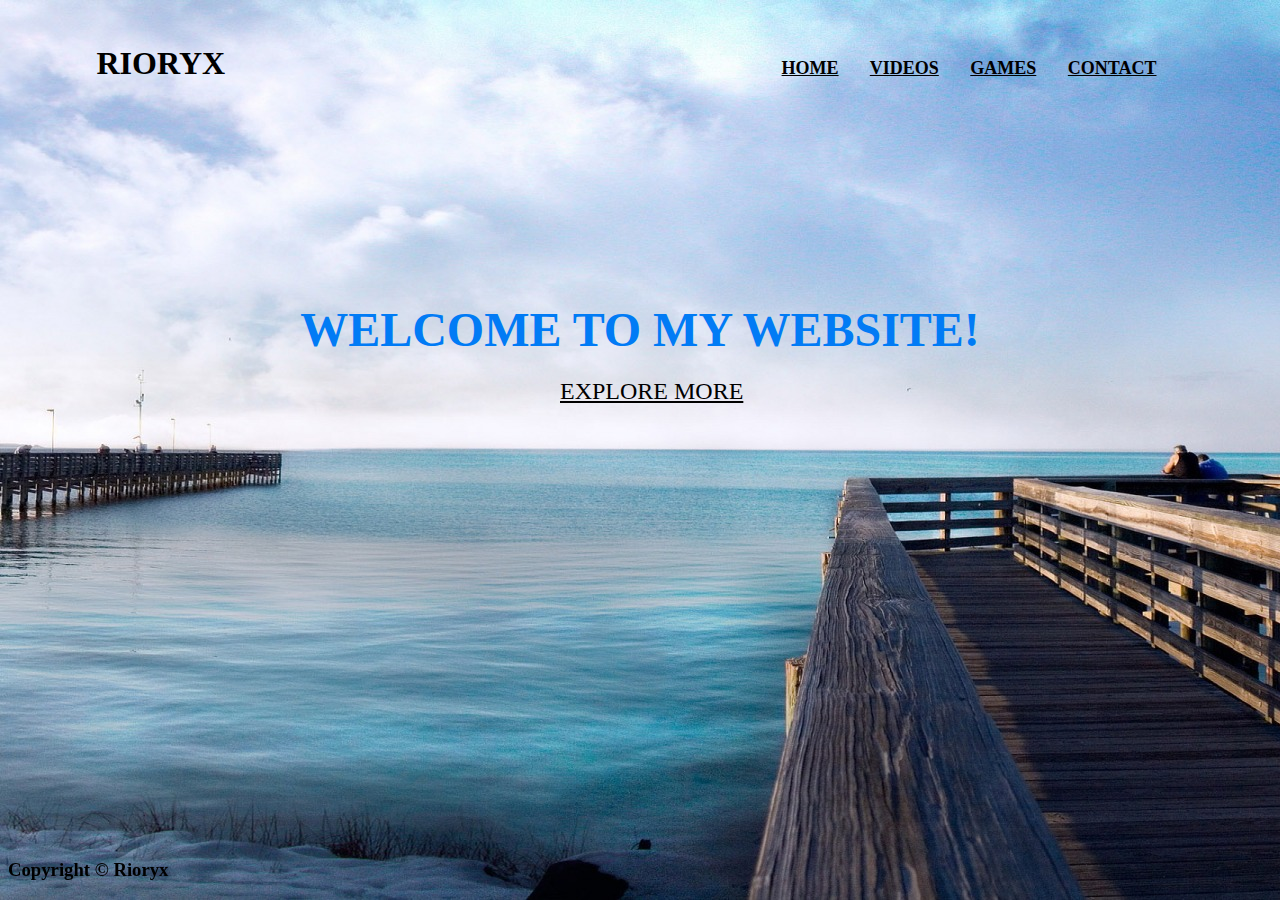
==== index.html @ 5a56faa7 "rioryx" ====
<!DOCTYPE html>
<html lang="en">
<head>
    <meta charset="UTF-8">
    <meta http-equiv="X-UA-Compatible" content="IE=edge">
    <meta name="viewport" content="width=device-width, initial-scale=1.0">
    <title>Rioryx</title>
    <link rel="stylesheet" href="css/style.css">
</head>
<body background="1.jpg" link="#000" alink="#017bf5" vlink="#000">
    <link rel="stylesheet" href="footer.css">
    <br />
    <h3 align="center">
        <font face="Lato" size="6">RIORYX</font>
        &nbsp;&nbsp;&nbsp;&nbsp;&nbsp;&nbsp;&nbsp;&nbsp;&nbsp;&nbsp;&nbsp;&nbsp;&nbsp;&nbsp;&nbsp;&nbsp;&nbsp;&nbsp;&nbsp;&nbsp;&nbsp;&nbsp;&nbsp;&nbsp;&nbsp;&nbsp;&nbsp;&nbsp;&nbsp;&nbsp;&nbsp;&nbsp;&nbsp;&nbsp;&nbsp;&nbsp;&nbsp;&nbsp;&nbsp;&nbsp;&nbsp;&nbsp;&nbsp;&nbsp;&nbsp;&nbsp;&nbsp;&nbsp;&nbsp;&nbsp;
        &nbsp;&nbsp;&nbsp;&nbsp;&nbsp;&nbsp;&nbsp;&nbsp;&nbsp;&nbsp;&nbsp;&nbsp;&nbsp;&nbsp;&nbsp;&nbsp;&nbsp;&nbsp;&nbsp;&nbsp;&nbsp;&nbsp;&nbsp;&nbsp;&nbsp;&nbsp;&nbsp;&nbsp;&nbsp;&nbsp;&nbsp;&nbsp;&nbsp;&nbsp;&nbsp;&nbsp;&nbsp;&nbsp;&nbsp;&nbsp;&nbsp;&nbsp;&nbsp;&nbsp;&nbsp;&nbsp;&nbsp;&nbsp;&nbsp;&nbsp;&nbsp;
        &nbsp;&nbsp;&nbsp;&nbsp;&nbsp;&nbsp;&nbsp;&nbsp;&nbsp;&nbsp;&nbsp;&nbsp;&nbsp;&nbsp;
        <font face="cinzel" size="4">
            <a href="index.html">HOME</a>&nbsp;&nbsp;&nbsp;&nbsp;&nbsp;&nbsp;
            <a href="videos.html">VIDEOS</a>&nbsp;&nbsp;&nbsp;&nbsp;&nbsp;&nbsp;
            <a href="games.html">GAMES</a>&nbsp;&nbsp;&nbsp;&nbsp;&nbsp;&nbsp;
            <a href="contact.html">CONTACT</a>&nbsp;&nbsp;&nbsp;&nbsp;&nbsp;&nbsp;
        </font>
    </h3>
    <br /><br /><br /><br /><br /><br /><br /><br /><br /><br />
    <h1 align="center">
        <font face="Lato" color="017bf5" size="7">
            WELCOME TO MY WEBSITE!
        </font>
    </h1>
    &nbsp;&nbsp;&nbsp;&nbsp;&nbsp;&nbsp;&nbsp;&nbsp;&nbsp;&nbsp;&nbsp;&nbsp;&nbsp;&nbsp;&nbsp;&nbsp;&nbsp;&nbsp;&nbsp;&nbsp;&nbsp;&nbsp;&nbsp;&nbsp;&nbsp;&nbsp;&nbsp;&nbsp;&nbsp;&nbsp;&nbsp;&nbsp;&nbsp;&nbsp;&nbsp;&nbsp;&nbsp;&nbsp;&nbsp;&nbsp;&nbsp;&nbsp;&nbsp;&nbsp;&nbsp;&nbsp;&nbsp;&nbsp;&nbsp;&nbsp;&nbsp;&nbsp;&nbsp;&nbsp;&nbsp;&nbsp;&nbsp;&nbsp;&nbsp;&nbsp;&nbsp;&nbsp;&nbsp;&nbsp;&nbsp;&nbsp;&nbsp;&nbsp;&nbsp;&nbsp;&nbsp;&nbsp;&nbsp;&nbsp;&nbsp;&nbsp;&nbsp;&nbsp;&nbsp;&nbsp;&nbsp;&nbsp;&nbsp;&nbsp;&nbsp;&nbsp;&nbsp;&nbsp;&nbsp;&nbsp;&nbsp;&nbsp;&nbsp;&nbsp;&nbsp;&nbsp;&nbsp;&nbsp;&nbsp;&nbsp;&nbsp;&nbsp;&nbsp;&nbsp;&nbsp;&nbsp;&nbsp;&nbsp;&nbsp;&nbsp;&nbsp;&nbsp;&nbsp;&nbsp;&nbsp;&nbsp;&nbsp;&nbsp;&nbsp;&nbsp;&nbsp;&nbsp;&nbsp;&nbsp;&nbsp;&nbsp;&nbsp;&nbsp;&nbsp;&nbsp;&nbsp;&nbsp;&nbsp;&nbsp;&nbsp;&nbsp;&nbsp;
    <font face="cinzel" size="5">
        <a href="explore_more.html">EXPLORE MORE</a>
    </font>
    <footer><h3>Copyright © Rioryx</h3></footer>
</body>
</html>
---- footer.css ----
footer {
    font-family: 'Roboto Thin';
    text-align: center;
    background-attachment: scroll;
    background-position: 0% 0%;
    position: fixed;
    bottom: 0pt;
}
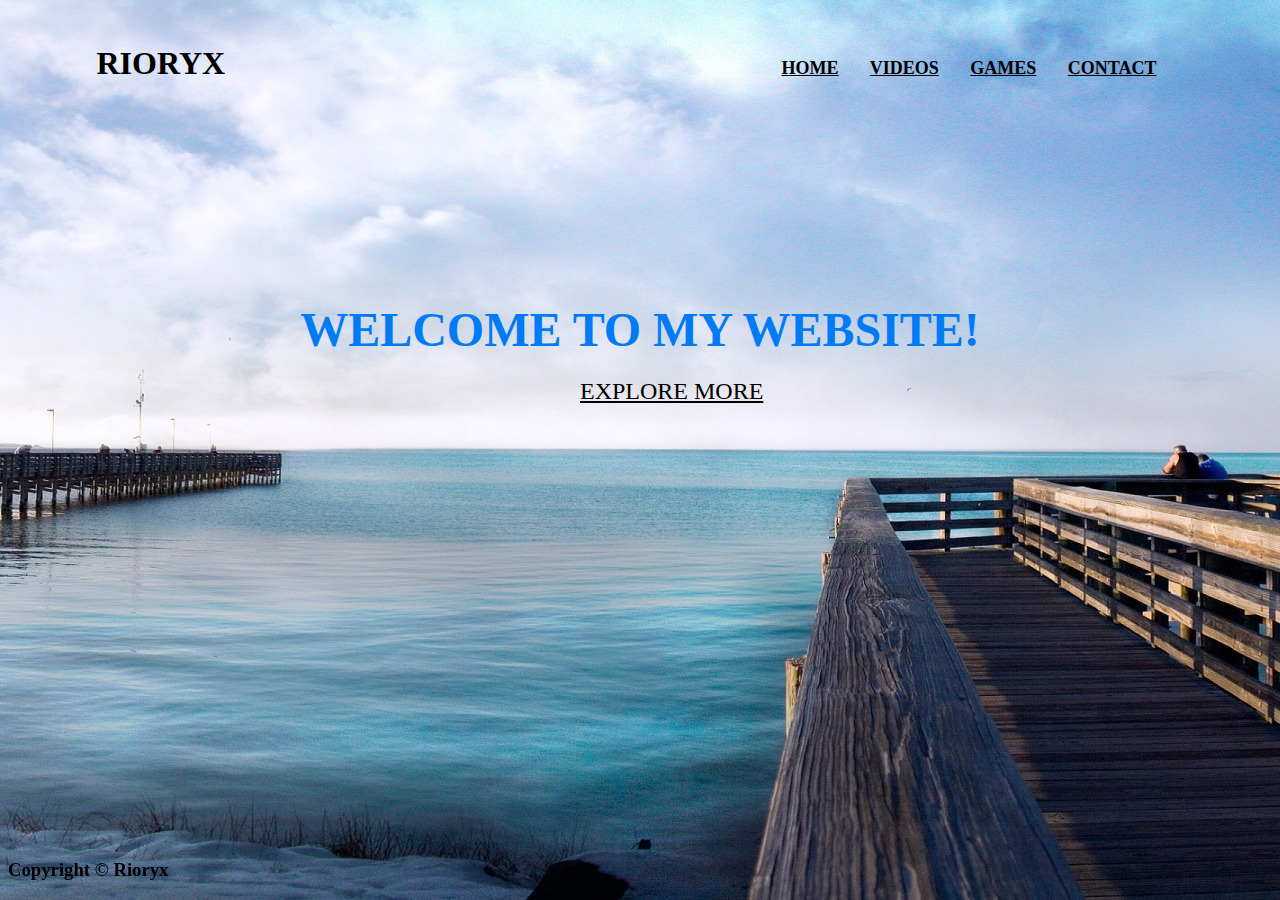
==== commit f18ceb73: "rioryx" ====
--- a/index.html
+++ b/index.html
@@ -28,10 +28,10 @@
             WELCOME TO MY WEBSITE!
         </font>
     </h1>
-    &nbsp;&nbsp;&nbsp;&nbsp;&nbsp;&nbsp;&nbsp;&nbsp;&nbsp;&nbsp;&nbsp;&nbsp;&nbsp;&nbsp;&nbsp;&nbsp;&nbsp;&nbsp;&nbsp;&nbsp;&nbsp;&nbsp;&nbsp;&nbsp;&nbsp;&nbsp;&nbsp;&nbsp;&nbsp;&nbsp;&nbsp;&nbsp;&nbsp;&nbsp;&nbsp;&nbsp;&nbsp;&nbsp;&nbsp;&nbsp;&nbsp;&nbsp;&nbsp;&nbsp;&nbsp;&nbsp;&nbsp;&nbsp;&nbsp;&nbsp;&nbsp;&nbsp;&nbsp;&nbsp;&nbsp;&nbsp;&nbsp;&nbsp;&nbsp;&nbsp;&nbsp;&nbsp;&nbsp;&nbsp;&nbsp;&nbsp;&nbsp;&nbsp;&nbsp;&nbsp;&nbsp;&nbsp;&nbsp;&nbsp;&nbsp;&nbsp;&nbsp;&nbsp;&nbsp;&nbsp;&nbsp;&nbsp;&nbsp;&nbsp;&nbsp;&nbsp;&nbsp;&nbsp;&nbsp;&nbsp;&nbsp;&nbsp;&nbsp;&nbsp;&nbsp;&nbsp;&nbsp;&nbsp;&nbsp;&nbsp;&nbsp;&nbsp;&nbsp;&nbsp;&nbsp;&nbsp;&nbsp;&nbsp;&nbsp;&nbsp;&nbsp;&nbsp;&nbsp;&nbsp;&nbsp;&nbsp;&nbsp;&nbsp;&nbsp;&nbsp;&nbsp;&nbsp;&nbsp;&nbsp;&nbsp;&nbsp;&nbsp;&nbsp;&nbsp;&nbsp;&nbsp;&nbsp;&nbsp;&nbsp;&nbsp;&nbsp;&nbsp;
+    &nbsp;&nbsp;&nbsp;&nbsp;&nbsp;&nbsp;&nbsp;&nbsp;&nbsp;&nbsp;&nbsp;&nbsp;&nbsp;&nbsp;&nbsp;&nbsp;&nbsp;&nbsp;&nbsp;&nbsp;&nbsp;&nbsp;&nbsp;&nbsp;&nbsp;&nbsp;&nbsp;&nbsp;&nbsp;&nbsp;&nbsp;&nbsp;&nbsp;&nbsp;&nbsp;&nbsp;&nbsp;&nbsp;&nbsp;&nbsp;&nbsp;&nbsp;&nbsp;&nbsp;&nbsp;&nbsp;&nbsp;&nbsp;&nbsp;&nbsp;&nbsp;&nbsp;&nbsp;&nbsp;&nbsp;&nbsp;&nbsp;&nbsp;&nbsp;&nbsp;&nbsp;&nbsp;&nbsp;&nbsp;&nbsp;&nbsp;&nbsp;&nbsp;&nbsp;&nbsp;&nbsp;&nbsp;&nbsp;&nbsp;&nbsp;&nbsp;&nbsp;&nbsp;&nbsp;&nbsp;&nbsp;&nbsp;&nbsp;&nbsp;&nbsp;&nbsp;&nbsp;&nbsp;&nbsp;&nbsp;&nbsp;&nbsp;&nbsp;&nbsp;&nbsp;&nbsp;&nbsp;&nbsp;&nbsp;&nbsp;&nbsp;&nbsp;&nbsp;&nbsp;&nbsp;&nbsp;&nbsp;&nbsp;&nbsp;&nbsp;&nbsp;&nbsp;&nbsp;&nbsp;&nbsp;&nbsp;&nbsp;&nbsp;&nbsp;&nbsp;&nbsp;&nbsp;&nbsp;&nbsp;&nbsp;&nbsp;&nbsp;&nbsp;&nbsp;&nbsp;&nbsp;&nbsp;&nbsp;&nbsp;&nbsp;&nbsp;&nbsp;&nbsp;&nbsp;&nbsp;&nbsp;&nbsp;
     <font face="cinzel" size="5">
         <a href="explore_more.html">EXPLORE MORE</a>
     </font>
     <footer><h3>Copyright © Rioryx</h3></footer>
 </body>
-</html>+</html>
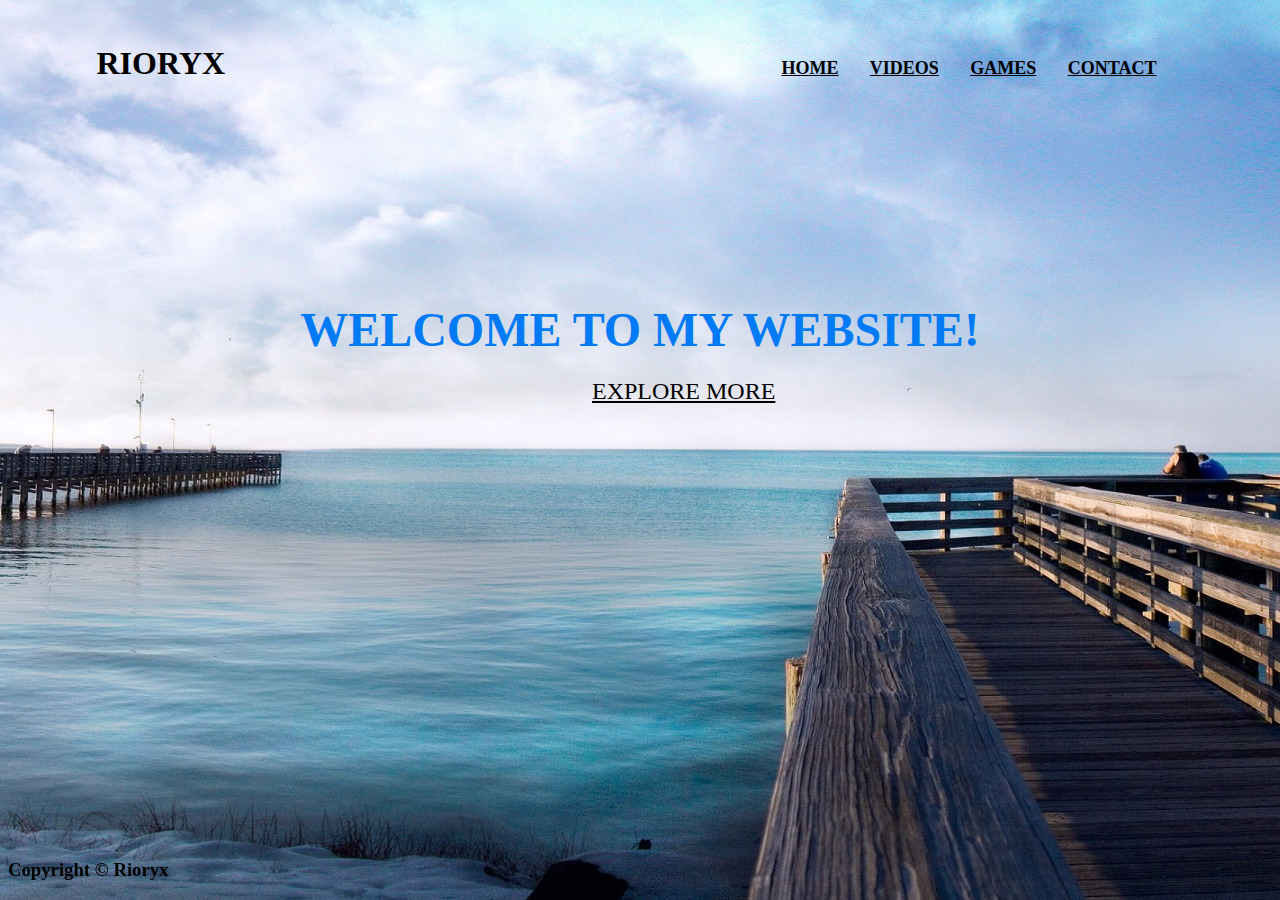
==== commit 7dcb01ae: "rioryx" ====
--- a/index.html
+++ b/index.html
@@ -28,7 +28,7 @@
             WELCOME TO MY WEBSITE!
         </font>
     </h1>
-    &nbsp;&nbsp;&nbsp;&nbsp;&nbsp;&nbsp;&nbsp;&nbsp;&nbsp;&nbsp;&nbsp;&nbsp;&nbsp;&nbsp;&nbsp;&nbsp;&nbsp;&nbsp;&nbsp;&nbsp;&nbsp;&nbsp;&nbsp;&nbsp;&nbsp;&nbsp;&nbsp;&nbsp;&nbsp;&nbsp;&nbsp;&nbsp;&nbsp;&nbsp;&nbsp;&nbsp;&nbsp;&nbsp;&nbsp;&nbsp;&nbsp;&nbsp;&nbsp;&nbsp;&nbsp;&nbsp;&nbsp;&nbsp;&nbsp;&nbsp;&nbsp;&nbsp;&nbsp;&nbsp;&nbsp;&nbsp;&nbsp;&nbsp;&nbsp;&nbsp;&nbsp;&nbsp;&nbsp;&nbsp;&nbsp;&nbsp;&nbsp;&nbsp;&nbsp;&nbsp;&nbsp;&nbsp;&nbsp;&nbsp;&nbsp;&nbsp;&nbsp;&nbsp;&nbsp;&nbsp;&nbsp;&nbsp;&nbsp;&nbsp;&nbsp;&nbsp;&nbsp;&nbsp;&nbsp;&nbsp;&nbsp;&nbsp;&nbsp;&nbsp;&nbsp;&nbsp;&nbsp;&nbsp;&nbsp;&nbsp;&nbsp;&nbsp;&nbsp;&nbsp;&nbsp;&nbsp;&nbsp;&nbsp;&nbsp;&nbsp;&nbsp;&nbsp;&nbsp;&nbsp;&nbsp;&nbsp;&nbsp;&nbsp;&nbsp;&nbsp;&nbsp;&nbsp;&nbsp;&nbsp;&nbsp;&nbsp;&nbsp;&nbsp;&nbsp;&nbsp;&nbsp;&nbsp;&nbsp;&nbsp;&nbsp;&nbsp;&nbsp;&nbsp;&nbsp;&nbsp;&nbsp;&nbsp;
+    &nbsp;&nbsp;&nbsp;&nbsp;&nbsp;&nbsp;&nbsp;&nbsp;&nbsp;&nbsp;&nbsp;&nbsp;&nbsp;&nbsp;&nbsp;&nbsp;&nbsp;&nbsp;&nbsp;&nbsp;&nbsp;&nbsp;&nbsp;&nbsp;&nbsp;&nbsp;&nbsp;&nbsp;&nbsp;&nbsp;&nbsp;&nbsp;&nbsp;&nbsp;&nbsp;&nbsp;&nbsp;&nbsp;&nbsp;&nbsp;&nbsp;&nbsp;&nbsp;&nbsp;&nbsp;&nbsp;&nbsp;&nbsp;&nbsp;&nbsp;&nbsp;&nbsp;&nbsp;&nbsp;&nbsp;&nbsp;&nbsp;&nbsp;&nbsp;&nbsp;&nbsp;&nbsp;&nbsp;&nbsp;&nbsp;&nbsp;&nbsp;&nbsp;&nbsp;&nbsp;&nbsp;&nbsp;&nbsp;&nbsp;&nbsp;&nbsp;&nbsp;&nbsp;&nbsp;&nbsp;&nbsp;&nbsp;&nbsp;&nbsp;&nbsp;&nbsp;&nbsp;&nbsp;&nbsp;&nbsp;&nbsp;&nbsp;&nbsp;&nbsp;&nbsp;&nbsp;&nbsp;&nbsp;&nbsp;&nbsp;&nbsp;&nbsp;&nbsp;&nbsp;&nbsp;&nbsp;&nbsp;&nbsp;&nbsp;&nbsp;&nbsp;&nbsp;&nbsp;&nbsp;&nbsp;&nbsp;&nbsp;&nbsp;&nbsp;&nbsp;&nbsp;&nbsp;&nbsp;&nbsp;&nbsp;&nbsp;&nbsp;&nbsp;&nbsp;&nbsp;&nbsp;&nbsp;&nbsp;&nbsp;&nbsp;&nbsp;&nbsp;&nbsp;&nbsp;&nbsp;&nbsp;&nbsp;&nbsp;&nbsp;&nbsp;
     <font face="cinzel" size="5">
         <a href="explore_more.html">EXPLORE MORE</a>
     </font>
